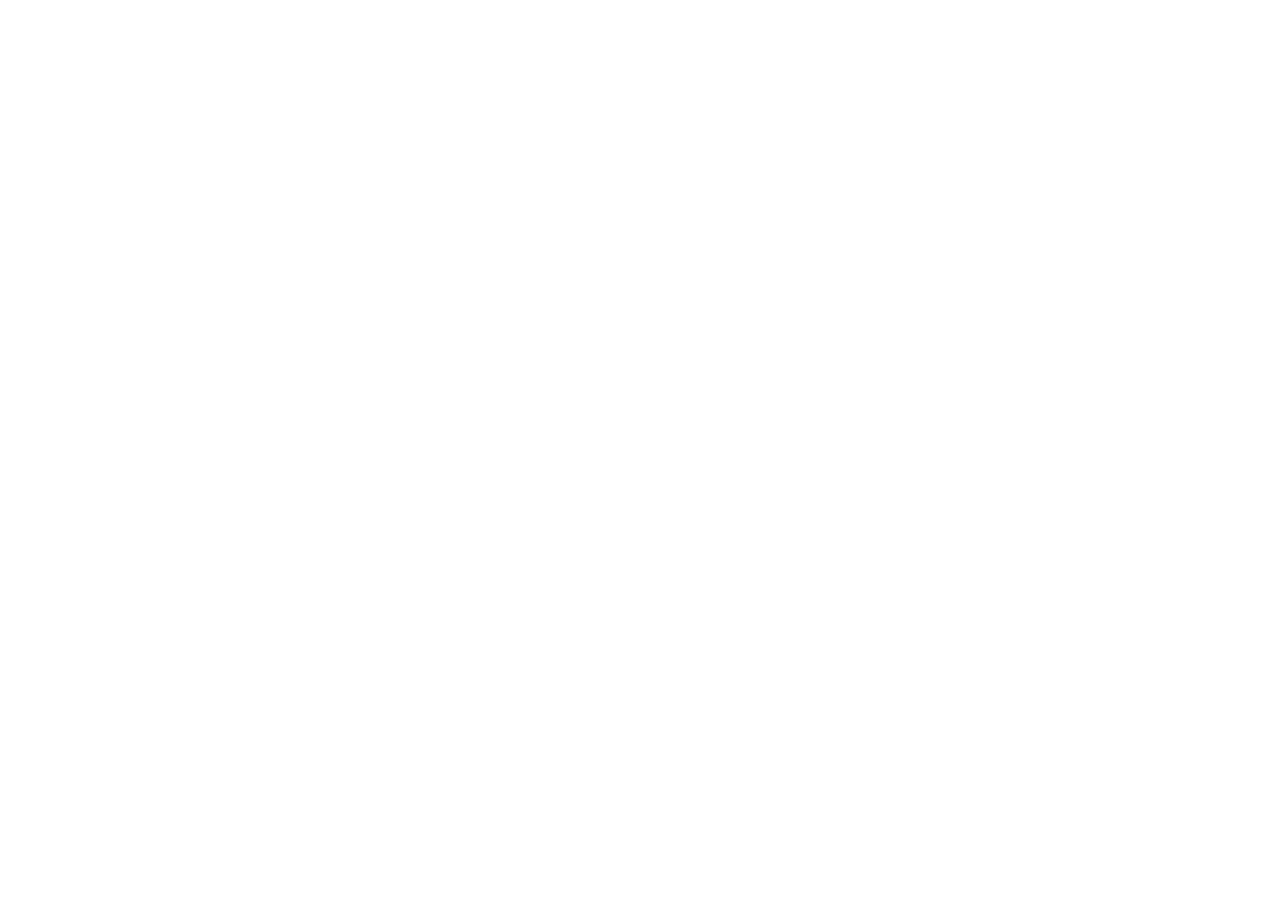
==== index.html @ 9dc4316e "save" ====
<!DOCTYPE html>
<html>
  <head>
    <meta charset="utf-8">
    <title></title>
    <meta name="viewport" content="width=device-width, initial-scale=1, user-scalable=0, minimum-scale=1, maximum-scale=1">
    <meta name="apple-mobile-web-app-capable" content="yes" />
    <meta http-equiv="Cache-Control" content="no-cache, no-store, must-revalidate" />
    <meta http-equiv="Pragma" content="no-cache" />
    <meta http-equiv="Expires" content="0" />
    <link rel="stylesheet" type="text/css" href="static/app.css">
    <link rel="stylesheet" type="text/css" href="static/indoorun.css">
    <script type="text/javascript" src="http://res.wx.qq.com/open/js/jweixin-1.1.0.js"></script>
    <script type="text/javascript" src="static/libidrn.min.js"></script>
  </head>
  <body id="body">
    <div id="map" class="page"></div>
    <div id="emptyspace">
      <emptyspace v-on:onclick="onFindEmptySpace" v-bind:dofind="doFind"></emptyspace>
    </div>
    <div id="locateState">
      <locatestatediv v-bind:dolocate="dolocate" v-on:onclick="doLocating"></locatestatediv>
    </div>
    <div id="floorList">
      <floorlistdiv v-bind:floorlist="floorList" v-bind:selectfloorid="currentFloorId" v-on:onselect="onSelect"></floorlistdiv>
    </div>
    <div id="findCar">
      <findwithnum v-bind:showerror="showerrorincarno" v-show="type === findbynum" v-bind:map="map" v-on:onclose="onClose" v-on:findbycarno="onFindByCarNo"></findwithnum>
      <findwithunit v-show="type === findbyunit" v-on:onfindunits="onFindUnits" v-bind:map="map" v-on:onclose="onClose" v-on:onmarkinmap="onMarkInMap"></findwithunit>
    </div>
    <div id="markwithble">
      <markwithble v-bind:name="name" v-on:confirm="onConfirm" v-on:close="onClose"></markwithble>
    </div>
    <div id="footer">
      <normalbottombar v-for="item in btnInfos" v-bind:data="item" v-bind:key="item.type"></normalbottombar>
    </div>
    <div id="publicfacility">
      <publicfacilitydiv v-on:onclick="onclick"></publicfacilitydiv>
    </div>
    <div id="findfacility">
      <findfacilityview v-bind:facilities="facilitys" v-on:onnavigateto="onNavigateTo"></findfacilityview>
    </div>
    <div id="navigate">
      <navigatebottombar v-bind:routers="routerpos" v-on:onexit="onStopNavigate" v-on:showfloor="onShowSelectFloor"></navigatebottombar>
    </div>
    <div id="alertbox">
      <alertbox v-bind:title="title" v-bind:message="message" v-bind:buttons="buttons"></alertbox>
    </div>
    <div id="bottombar">
     <bottombar v-bind:message="message"></bottombar>
    </div>
    <div id="updatemaker">
      <updatemarkerview v-bind:x="x" v-bind:y="y" v-on:ondelete="deleteMarker" v-on:onchangepos="changeMarkerPos" v-on:onshare="share"></updatemarkerview>
    </div>
    <div id="errortip">
      <errortipview v-bind:message="message" v-bind:opacity="display"></errortipview>
    </div>
    <div id="zoom">
      <zoom v-bind:map="map"></zoom>
    </div>
    <label id="debug">这是调试信息</label>
  </body>
</html>
---- static/app.css ----
#footer {
  height: auto;
  width: 100%;
  margin: 0;
  background: #f8f8f8;
  position: absolute;
  bottom: 0;
  text-align: center;
  z-index: 1;
  display: flex;
  display: -webkit-flex; }

.normalbtn, #emptyspace, #locateState, #publicfacility {
  width: 2.5rem;
  height: 2.5rem;
  position: absolute; }

* {
  -webkit-user-select: none;
  -webkit-touch-callout: none;
  -webkit-tap-highlight-color: transparent;
  user-select: none; }

body, html {
  position: absolute;
  left: 0;
  right: 0;
  top: 0;
  bottom: 0;
  margin: 0;
  overflow: hidden;
  font-family: "Microsoft Yahei", "Arial", "Helvetica"; }

#floorList {
  position: absolute;
  right: 1.1rem;
  top: 15%; }

#emptyspace {
  top: 5%;
  right: 1rem; }

#locateState {
  left: 1rem;
  bottom: 15%; }

#publicfacility {
  left: 1rem;
  bottom: 23%; }

#navigate {
  z-index: 100;
  width: 100%;
  bottom: 0;
  position: absolute; }

#alertbox {
  z-index: 999; }

#bottombar {
  position: absolute;
  width: 100%;
  bottom: 0; }

#debug {
  z-index: 1000;
  position: absolute;
  font-size: 0.5rem;
  visibility: hidden; }

/*# sourceMappingURL=app.css.map */
---- static/indoorun.css ----
.indoorunMap_map {
  height:100%;
  /*background:url(../images/reseau.png) repeat;*/
  background-size:50px auto;
  position:absolute;
  top: 0;
  left:0;
  bottom: 0;
  right:0;
  text-align:center;
  font-size:16px;
  line-height:24px;
  color:#e63174;
}

/*放大缩小样式*/
.scale_btn {
  position: fixed;
  right: 1rem;
  bottom: 14%;
  z-index: 11;
}

.scale_btn div {
  width: 2.5rem;
  height: 2.5rem;
}

.scale_btn div img {
  width: 100%;
  height: 100%;
}

.fadein {
  visibility: visible;
  opacity: 1;
  transition: opacity 1s linear;
}

.fadeout {
  visibility: hidden;
  opacity: 0;
  transition: visibility 0s 2s, opacity 1s linear;
}

.canvas-frame {
  position:absolute;
  left:0;
  top:0;
  width: 414px;
  height: 736px;
}

.page {
  position:absolute;
  width: 100%;
  height: 100%;
}

.lc_div{
  position: absolute;
  right:1.1rem;
  top:15%;
  border-radius: 5px;
  width: 2.2rem;
  height: 2.3rem;
  z-index: 12;
}

.lc_divcom {
  width: 100%;
  height: 2.3rem;
  line-height: 2.1rem;
  font-size: 16px;
}

#composs {
  position: absolute;
  left: 1rem;
  top: 10%;
  width: 2.5rem;
  height: 2.5rem;
  transform: rotate(0deg);
  background: url("./resetMap.png") transparent no-repeat;
  background-size: contain;
}
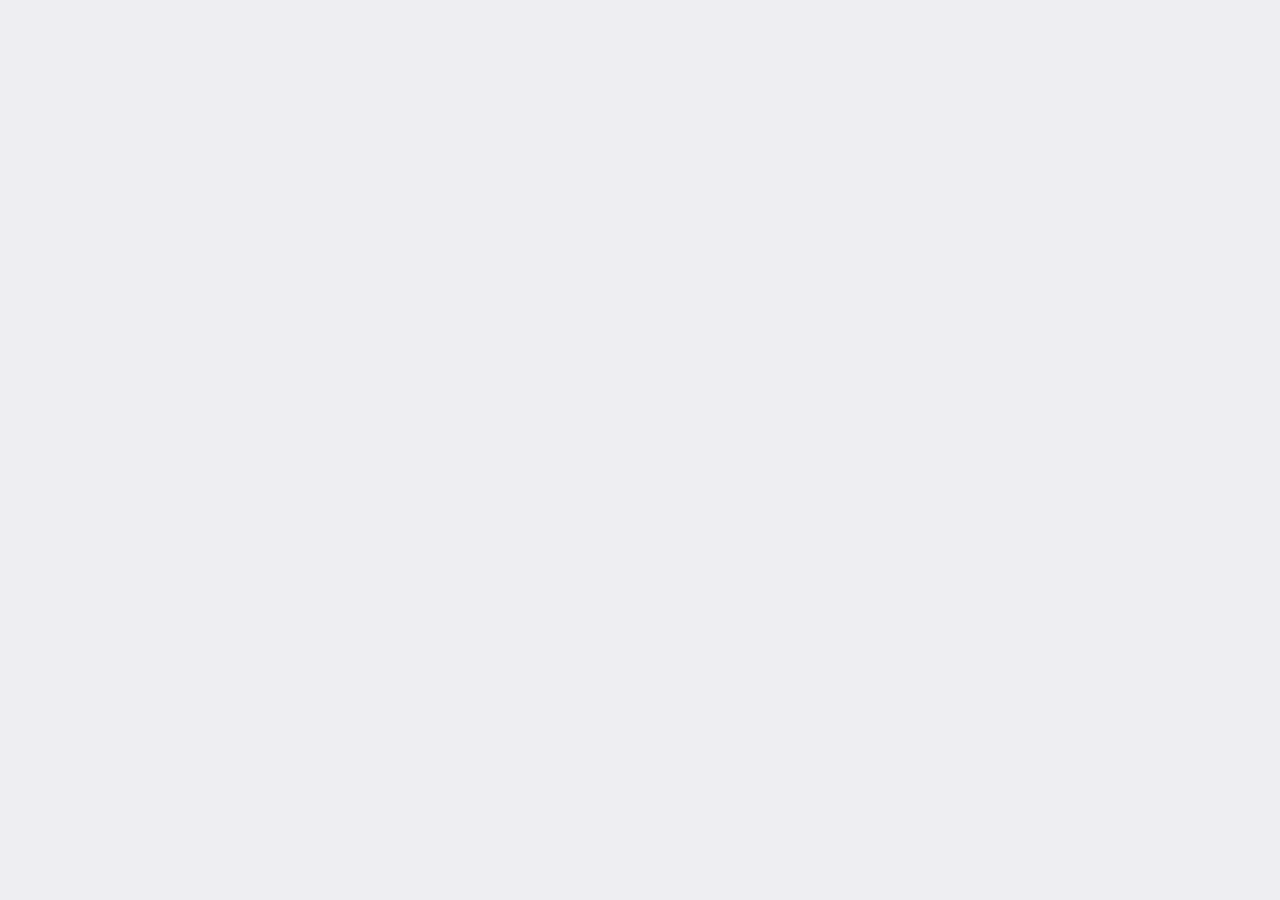
==== commit cdb4a21b: "保存" ====
--- a/index.html
+++ b/index.html
@@ -24,9 +24,11 @@
     <div id="floorList">
       <floorlistdiv v-bind:floorlist="floorList" v-bind:selectfloorid="currentFloorId" v-on:onselect="onSelect"></floorlistdiv>
     </div>
-    <div id="findCar">
-      <findwithnum v-bind:showerror="showerrorincarno" v-show="type === findbynum" v-bind:map="map" v-on:onclose="onClose" v-on:findbycarno="onFindByCarNo"></findwithnum>
-      <findwithunit v-show="type === findbyunit" v-on:onfindunits="onFindUnits" v-bind:map="map" v-on:onclose="onClose" v-on:onmarkinmap="onMarkInMap"></findwithunit>
+    <div id="findwithnum">
+      <findwithnum v-bind:errorshow="errorshow" v-on:close="onClose" v-on:confirm="onConfirm" v-on:cancel="onCancel"></findwithnum>
+    </div>
+    <div id="findwithunit">
+      <findwithunit v-bind:errorshow="errorshow" v-on:selectfloor="onSelectFloor" v-on:confirm="onConfirm" v-bind:initfloorid="currentFloorId" v-on:close="onClose" v-on:cancel="onCancel"></findwithunit>
     </div>
     <div id="markwithble">
       <markwithble v-bind:name="name" v-on:confirm="onConfirm" v-on:close="onClose"></markwithble>
@@ -55,8 +57,14 @@
     <div id="errortip">
       <errortipview v-bind:message="message" v-bind:opacity="display"></errortipview>
     </div>
+    <div id="findcarbtn">
+      <findcarbtn v-on:onfindunit="onFindUnit" v-on:onfindcar="onFindCar"></findcarbtn>
+    </div>
     <div id="zoom">
       <zoom v-bind:map="map"></zoom>
+    </div>
+    <div id="searchunit">
+      <searchunit v-bind:allunits="allunits" v-bind:facilitys="allfacilitys"></searchunit>
     </div>
     <label id="debug">这是调试信息</label>
   </body>
--- a/static/app.css
+++ b/static/app.css
@@ -57,6 +57,12 @@
 #alertbox {
   z-index: 999; }
 
+#findcarbtn {
+  height: 2.5rem;
+  position: absolute;
+  left: 1rem;
+  bottom: 50%; }
+
 #bottombar {
   position: absolute;
   width: 100%;
@@ -68,4 +74,14 @@
   font-size: 0.5rem;
   visibility: hidden; }
 
+#searchunit {
+  position: absolute;
+  left: 0;
+  right: 0;
+  top: 0;
+  bottom: 0;
+  margin: 0;
+  z-index: 1001;
+  background-color: #eeeef2; }
+
 /*# sourceMappingURL=app.css.map */
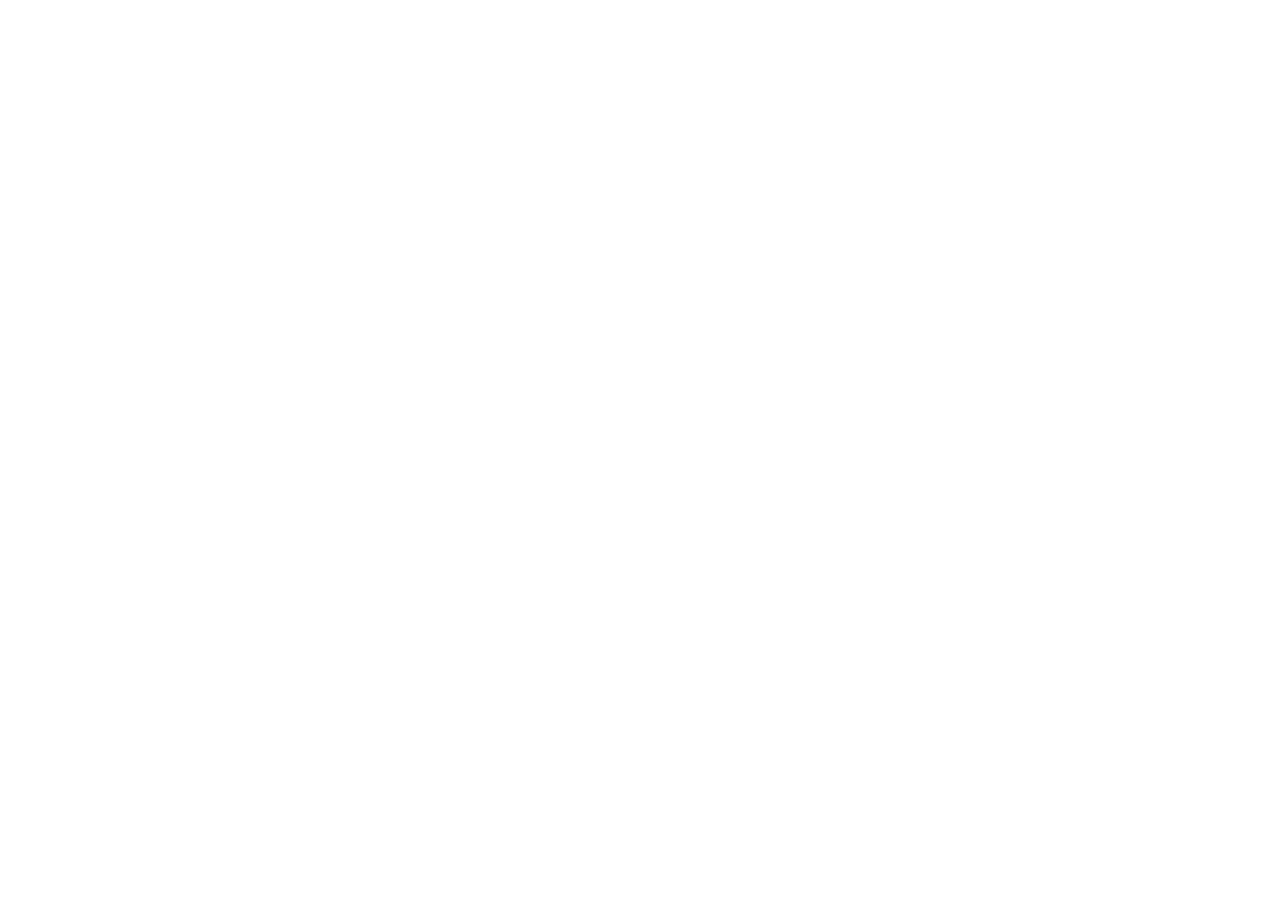
==== commit eb92cb7d: "搜索" ====
--- a/index.html
+++ b/index.html
@@ -64,7 +64,7 @@
       <zoom v-bind:map="map"></zoom>
     </div>
     <div id="searchunit">
-      <searchunit v-bind:allunits="allunits" v-bind:facilitys="allfacilitys"></searchunit>
+      <searchunit v-on:navigatetounit="onNavigateToUnit" v-on:navigatetofacility="onNavigateToFacility" v-bind:allunits="allunits" v-bind:facilitys="allfacilitys"></searchunit>
     </div>
     <label id="debug">这是调试信息</label>
   </body>
--- a/static/app.css
+++ b/static/app.css
@@ -74,14 +74,14 @@
   font-size: 0.5rem;
   visibility: hidden; }
 
-#searchunit {
-  position: absolute;
-  left: 0;
-  right: 0;
-  top: 0;
-  bottom: 0;
-  margin: 0;
-  z-index: 1001;
-  background-color: #eeeef2; }
+/*#searchunit {*/
+  /*position: absolute;*/
+  /*left: 0;*/
+  /*right: 0;*/
+  /*top: 0;*/
+  /*bottom: 0;*/
+  /*margin: 0;*/
+  /*z-index: 1001;*/
+  /*background-color: #eeeef2; }*/
 
 /*# sourceMappingURL=app.css.map */
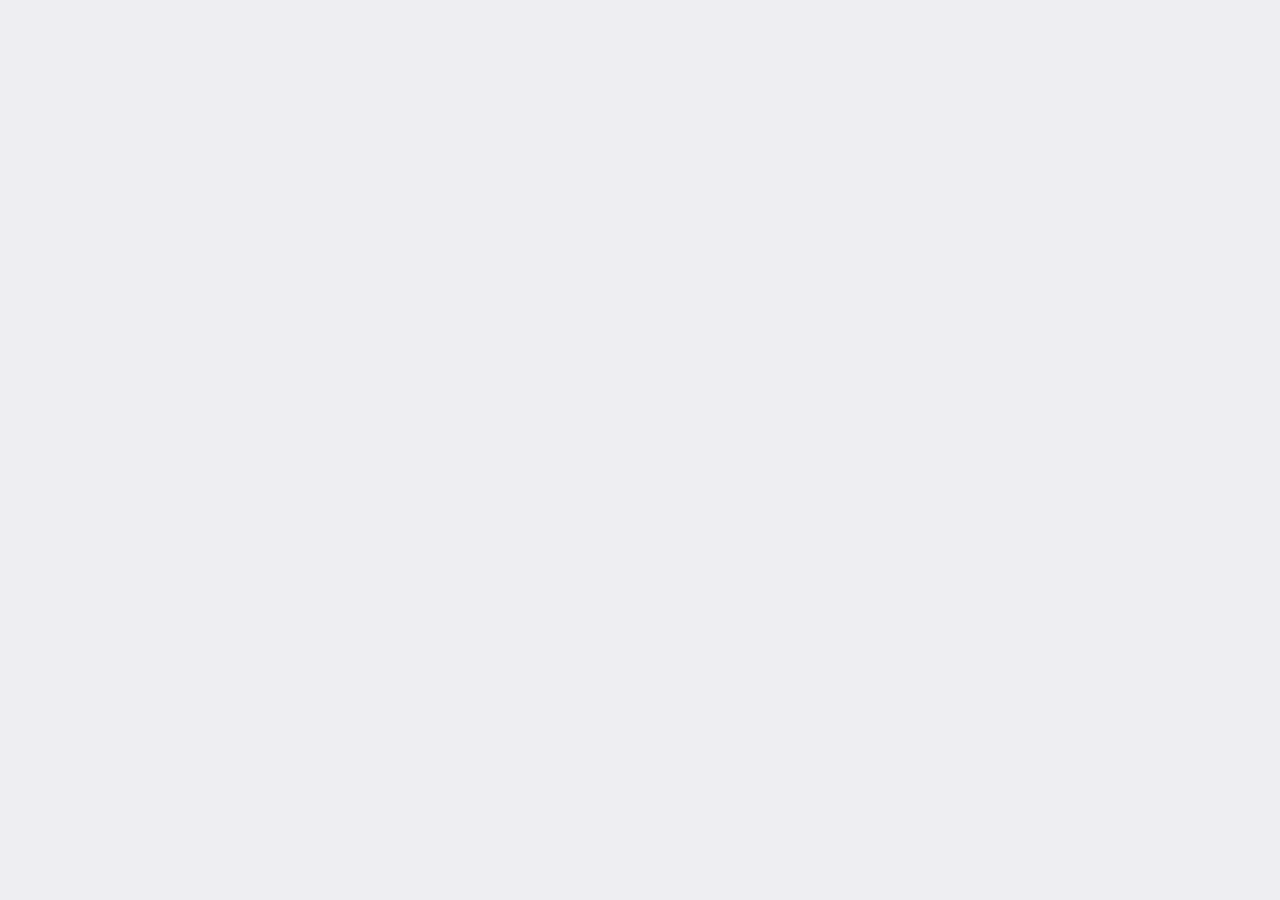
==== commit 426d3e62: "save" ====
--- a/index.html
+++ b/index.html
@@ -25,10 +25,10 @@
       <floorlistdiv v-bind:floorlist="floorList" v-bind:selectfloorid="currentFloorId" v-on:onselect="onSelect"></floorlistdiv>
     </div>
     <div id="findwithnum">
-      <findwithnum v-bind:errorshow="errorshow" v-on:close="onClose" v-on:confirm="onConfirm" v-on:cancel="onCancel"></findwithnum>
+      <findwithnum v-if="show" v-bind:errorshow="errorshow" v-on:close="onClose" v-on:confirm="onConfirm" v-on:cancel="onCancel"></findwithnum>
     </div>
     <div id="findwithunit">
-      <findwithunit v-bind:errorshow="errorshow" v-on:selectfloor="onSelectFloor" v-on:confirm="onConfirm" v-bind:initfloorid="currentFloorId" v-on:close="onClose" v-on:cancel="onCancel"></findwithunit>
+      <findwithunit v-if="show" v-bind:title="title" v-bind:floorlist="floorlist" v-bind:errorshow="errorshow" v-on:selectfloor="onSelectFloor" v-on:confirm="onConfirm" v-bind:initfloorid="currentFloorId" v-on:close="onClose" v-on:cancel="onCancel"></findwithunit>
     </div>
     <div id="markwithble">
       <markwithble v-bind:name="name" v-on:confirm="onConfirm" v-on:close="onClose"></markwithble>
@@ -58,7 +58,7 @@
       <errortipview v-bind:message="message" v-bind:opacity="display"></errortipview>
     </div>
     <div id="findcarbtn">
-      <findcarbtn v-on:onfindunit="onFindUnit" v-on:onfindcar="onFindCar"></findcarbtn>
+      <findcarbtn v-on:onmarkunit="onMarkUnit" v-on:onfindcar="onFindCar"></findcarbtn>
     </div>
     <div id="zoom">
       <zoom v-bind:map="map"></zoom>
@@ -66,6 +66,15 @@
     <div id="searchunit">
       <searchunit v-on:navigatetounit="onNavigateToUnit" v-on:navigatetofacility="onNavigateToFacility" v-bind:allunits="allunits" v-bind:facilitys="allfacilitys"></searchunit>
     </div>
+    <div id="unitdetail">
+      <unitdetail v-bind:unit="unit" v-if="show" v-on:setend="onSetEnd" v-on:setstart="onSetStart"></unitdetail>
+    </div>
+    <div id="navigatestop">
+      <navigatestop v-if="show" v-on:click="click"></navigatestop>
+    </div>
+    <div id="cancelmark">
+      <cancelmark v-if="show" v-on:clickbg="clickbg" v-on:click="click"></cancelmark>
+    </div>
     <label id="debug">这是调试信息</label>
   </body>
 </html>
--- a/static/app.css
+++ b/static/app.css
@@ -34,7 +34,7 @@
 #floorList {
   position: absolute;
   right: 1.1rem;
-  top: 15%; }
+  top: 120px; }
 
 #emptyspace {
   top: 5%;
@@ -74,14 +74,14 @@
   font-size: 0.5rem;
   visibility: hidden; }
 
-/*#searchunit {*/
-  /*position: absolute;*/
-  /*left: 0;*/
-  /*right: 0;*/
-  /*top: 0;*/
-  /*bottom: 0;*/
-  /*margin: 0;*/
-  /*z-index: 1001;*/
-  /*background-color: #eeeef2; }*/
+#searchunit {
+  position: absolute;
+  left: 0;
+  right: 0;
+  top: 0;
+  bottom: 0;
+  margin: 0;
+  z-index: 1001;
+  background-color: #eeeef2; }
 
 /*# sourceMappingURL=app.css.map */
--- a/static/indoorun.css
+++ b/static/indoorun.css
@@ -60,7 +60,7 @@
 .lc_div{
   position: absolute;
   right:1.1rem;
-  top:15%;
+  top:120px;
   border-radius: 5px;
   width: 2.2rem;
   height: 2.3rem;
@@ -76,11 +76,11 @@
 
 #composs {
   position: absolute;
-  left: 1rem;
-  top: 10%;
+  left: 1.5rem;
+  top: 120px;
   width: 2.5rem;
   height: 2.5rem;
   transform: rotate(0deg);
-  background: url("./resetMap.png") transparent no-repeat;
+  background: url("./指北针.png") transparent no-repeat;
   background-size: contain;
 }
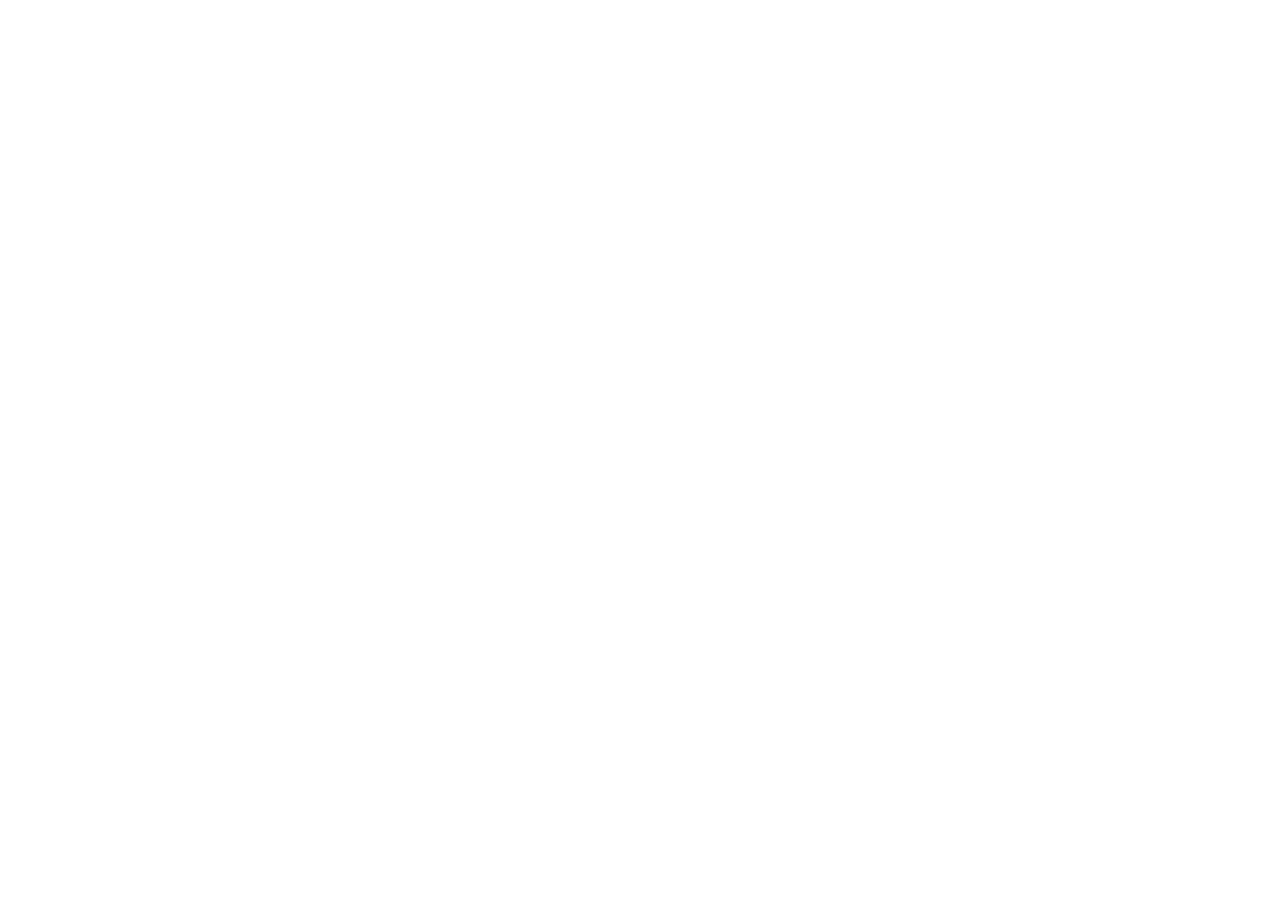
==== commit 654bc653: "save" ====
--- a/index.html
+++ b/index.html
@@ -58,7 +58,7 @@
       <errortipview v-bind:message="message" v-bind:opacity="display"></errortipview>
     </div>
     <div id="findcarbtn">
-      <findcarbtn v-on:onmarkunit="onMarkUnit" v-on:onfindcar="onFindCar"></findcarbtn>
+      <findcarbtn v-if="show" v-on:onmarkunit="onMarkUnit" v-on:onfindcar="onFindCar"></findcarbtn>
     </div>
     <div id="zoom">
       <zoom v-bind:map="map"></zoom>
@@ -66,15 +66,15 @@
     <div id="searchunit">
       <searchunit v-on:navigatetounit="onNavigateToUnit" v-on:navigatetofacility="onNavigateToFacility" v-bind:allunits="allunits" v-bind:facilitys="allfacilitys"></searchunit>
     </div>
-    <div id="unitdetail">
-      <unitdetail v-bind:unit="unit" v-if="show" v-on:setend="onSetEnd" v-on:setstart="onSetStart"></unitdetail>
-    </div>
     <div id="navigatestop">
       <navigatestop v-if="show" v-on:click="click"></navigatestop>
     </div>
     <div id="cancelmark">
       <cancelmark v-if="show" v-on:clickbg="clickbg" v-on:click="click"></cancelmark>
     </div>
+    <div id="unitdetail">
+      <unitdetail v-bind:unit="unit" v-if="show" v-on:clickbg="clickbg" v-on:setend="onSetEnd" v-on:setstart="onSetStart"></unitdetail>
+    </div>
     <label id="debug">这是调试信息</label>
   </body>
 </html>
--- a/static/app.css
+++ b/static/app.css
@@ -60,7 +60,7 @@
 #findcarbtn {
   height: 2.5rem;
   position: absolute;
-  left: 1rem;
+  left: 0.5rem;
   bottom: 50%; }
 
 #bottombar {
@@ -74,14 +74,4 @@
   font-size: 0.5rem;
   visibility: hidden; }
 
-#searchunit {
-  position: absolute;
-  left: 0;
-  right: 0;
-  top: 0;
-  bottom: 0;
-  margin: 0;
-  z-index: 1001;
-  background-color: #eeeef2; }
-
 /*# sourceMappingURL=app.css.map */
--- a/static/indoorun.css
+++ b/static/indoorun.css
@@ -57,10 +57,10 @@
   height: 100%;
 }
 
-.lc_div{
+.lc_div {
   position: absolute;
   right:1.1rem;
-  top:120px;
+  top:2.3rem;
   border-radius: 5px;
   width: 2.2rem;
   height: 2.3rem;
@@ -81,6 +81,6 @@
   width: 2.5rem;
   height: 2.5rem;
   transform: rotate(0deg);
-  background: url("./指北针.png") transparent no-repeat;
+  background: url("./cop.png") transparent no-repeat;
   background-size: contain;
 }
